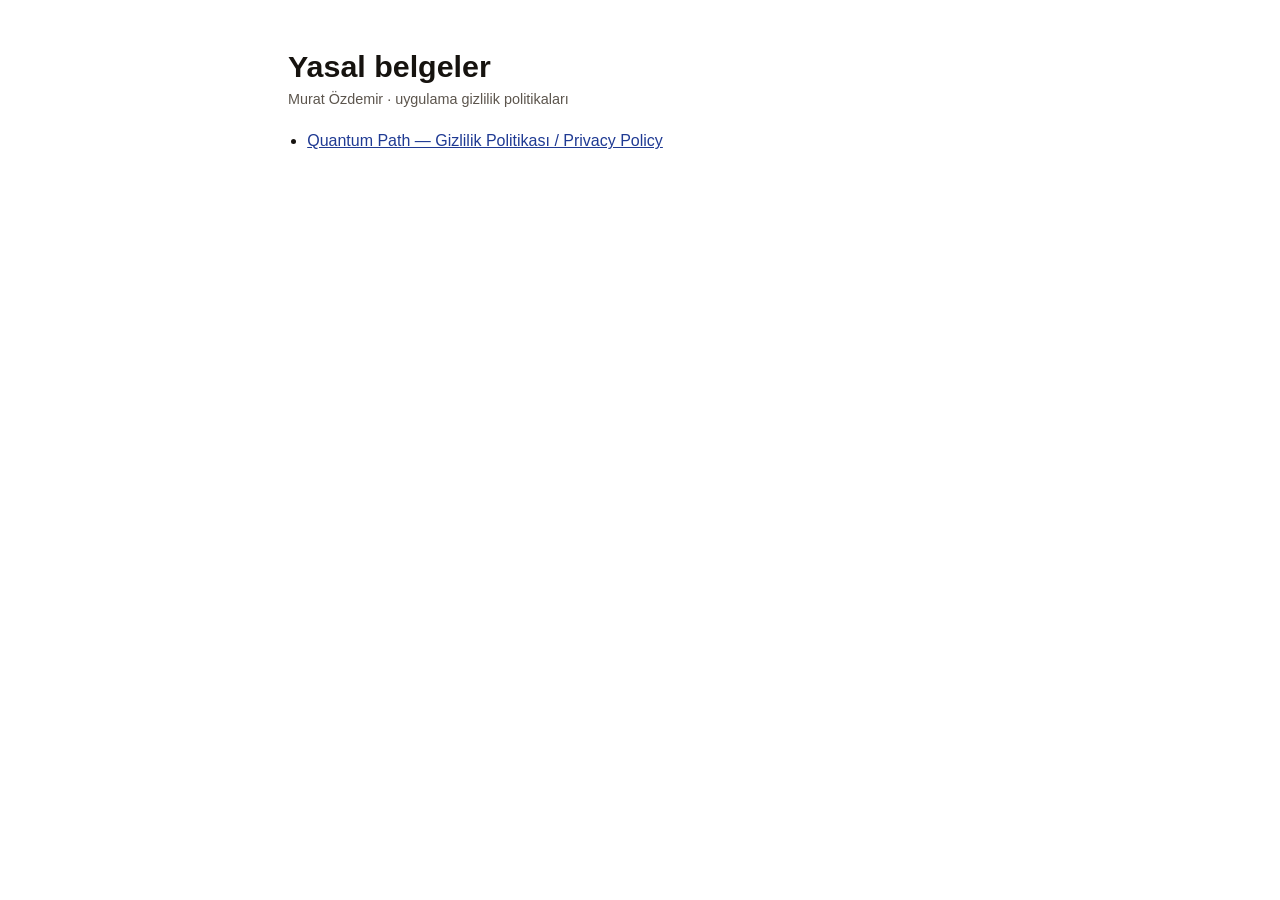
==== index.html @ 97e3ea52 "Quantum Path gizlilik politikasi" ====
<!doctype html>
<html lang="tr">
<head>
<meta charset="utf-8">
<meta name="viewport" content="width=device-width, initial-scale=1">
<title>Yasal belgeler</title>
<link rel="stylesheet" href="_style.css">
</head>
<body>
<main>
<h1>Yasal belgeler</h1>
<p class="meta">Murat Özdemir · uygulama gizlilik politikaları</p>
<ul>
  <li><a href="quantumpath/gizlilik.html">Quantum Path — Gizlilik Politikası / Privacy Policy</a></li>
</ul>
</main>
</body>
</html>
---- _style.css ----
:root {
  --bg: #ffffff;
  --fg: #16130f;
  --muted: #5c554d;
  --line: #e3ded7;
  --accent: #1f3a93;
}
@media (prefers-color-scheme: dark) {
  :root {
    --bg: #0b0908;
    --fg: #efe9e2;
    --muted: #a49b91;
    --line: #241f1b;
    --accent: #9fb6ff;
  }
}
* { box-sizing: border-box; }
body {
  margin: 0;
  padding: 48px 20px 96px;
  background: var(--bg);
  color: var(--fg);
  font: 16px/1.65 -apple-system, BlinkMacSystemFont, "Segoe UI", Roboto, sans-serif;
}
main { max-width: 44rem; margin: 0 auto; }
h1 { font-size: 1.9rem; line-height: 1.2; margin: 0 0 4px; }
h2 { font-size: 1.15rem; margin: 40px 0 8px; }
p, li { color: var(--fg); }
.meta { color: var(--muted); font-size: .9rem; margin: 0 0 8px; }
hr { border: 0; border-top: 1px solid var(--line); margin: 56px 0; }
a { color: var(--accent); }
ul { padding-left: 1.2rem; }
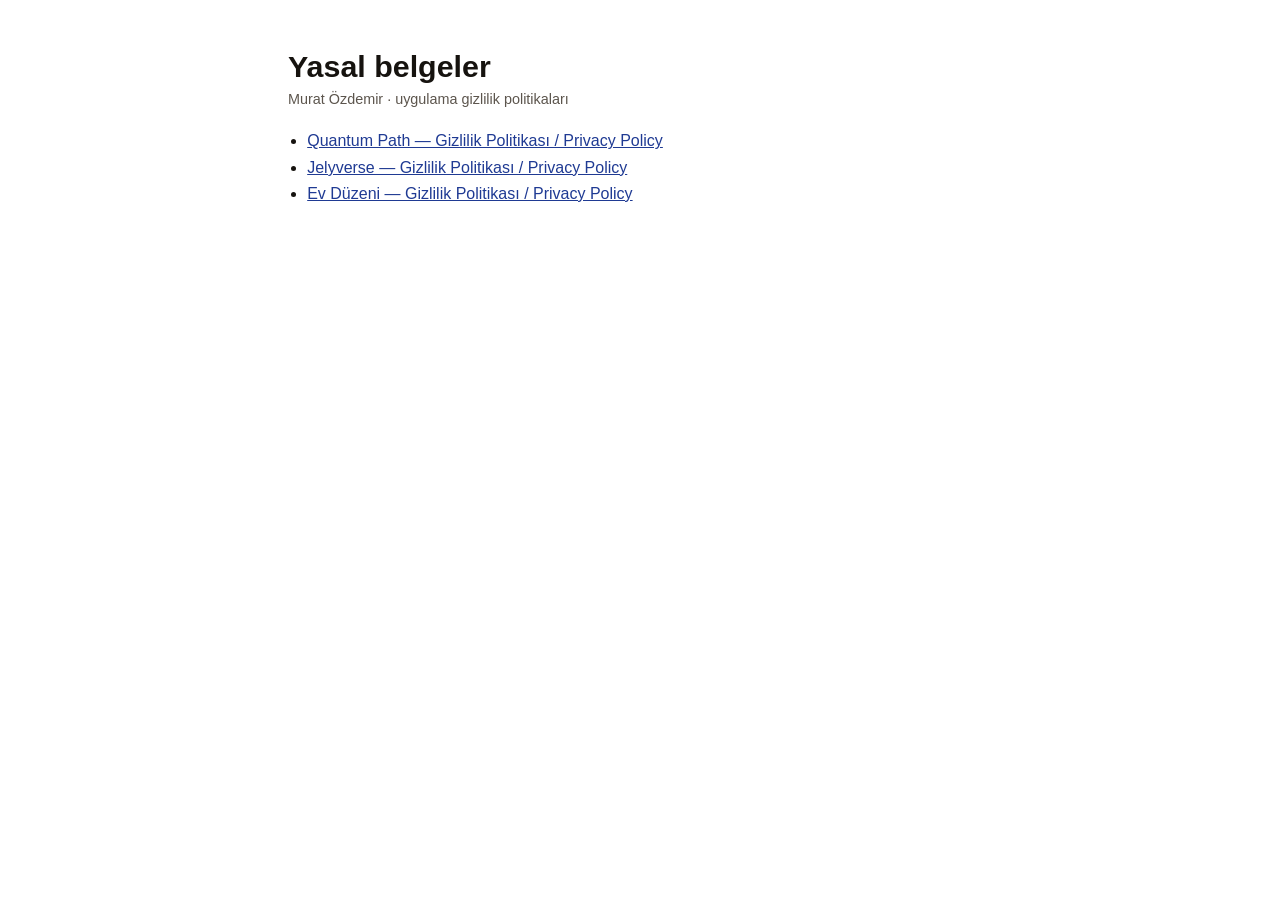
==== commit ec1de102: "Ev Duzeni gizlilik politikasi Co-Authored-By: Claude Opus 5 <noreply@anthropic.com> Claude-Session: " ====
--- a/index.html
+++ b/index.html
@@ -12,6 +12,8 @@
 <p class="meta">Murat Özdemir · uygulama gizlilik politikaları</p>
 <ul>
   <li><a href="quantumpath/gizlilik.html">Quantum Path — Gizlilik Politikası / Privacy Policy</a></li>
+  <li><a href="jelyverse/gizlilik.html">Jelyverse — Gizlilik Politikası / Privacy Policy</a></li>
+  <li><a href="evduzeni/gizlilik.html">Ev Düzeni — Gizlilik Politikası / Privacy Policy</a></li>
 </ul>
 </main>
 </body>
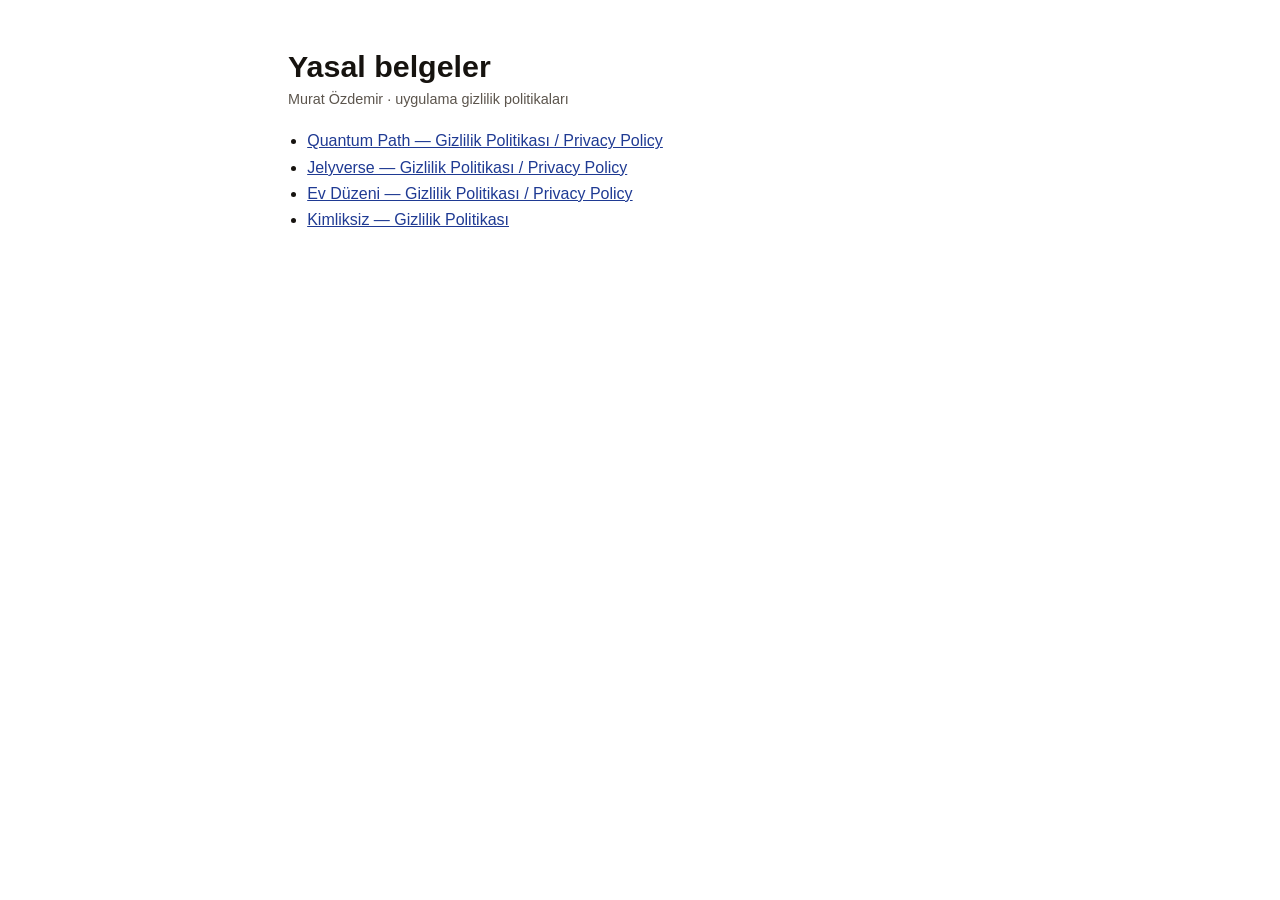
==== commit c203cb26: "feat: Kimliksiz ana sayfa ve gizlilik politikasi Co-Authored-By: Claude Opus 5 <noreply@anthropic.co" ====
--- a/index.html
+++ b/index.html
@@ -14,6 +14,7 @@
   <li><a href="quantumpath/gizlilik.html">Quantum Path — Gizlilik Politikası / Privacy Policy</a></li>
   <li><a href="jelyverse/gizlilik.html">Jelyverse — Gizlilik Politikası / Privacy Policy</a></li>
   <li><a href="evduzeni/gizlilik.html">Ev Düzeni — Gizlilik Politikası / Privacy Policy</a></li>
+  <li><a href="kimliksiz/gizlilik.html">Kimliksiz — Gizlilik Politikası</a></li>
 </ul>
 </main>
 </body>
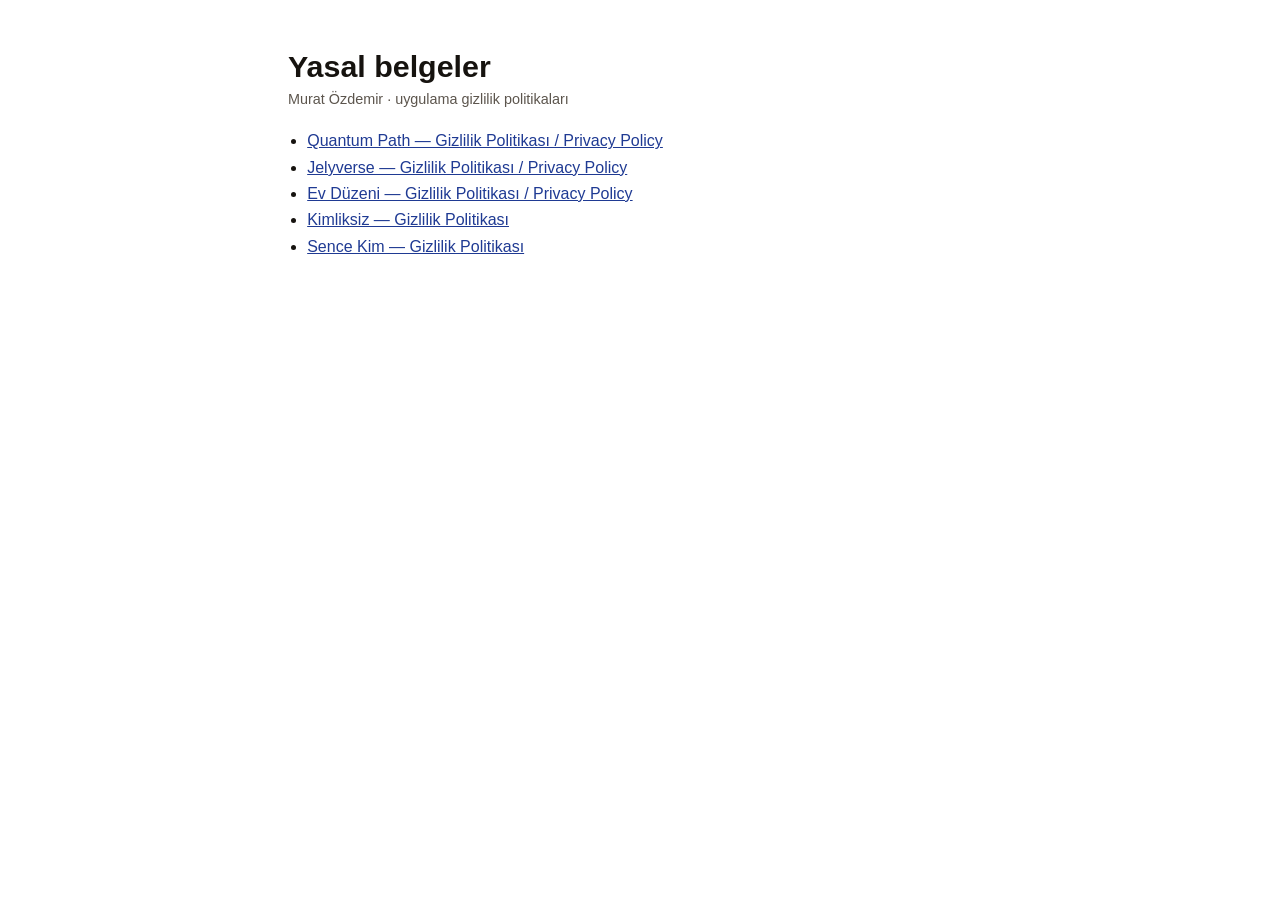
==== commit 0d40f5c6: "Sence Kim gizlilik ve destek sayfalari Co-Authored-By: Claude Opus 5 <noreply@anthropic.com>" ====
--- a/index.html
+++ b/index.html
@@ -15,6 +15,7 @@
   <li><a href="jelyverse/gizlilik.html">Jelyverse — Gizlilik Politikası / Privacy Policy</a></li>
   <li><a href="evduzeni/gizlilik.html">Ev Düzeni — Gizlilik Politikası / Privacy Policy</a></li>
   <li><a href="kimliksiz/gizlilik.html">Kimliksiz — Gizlilik Politikası</a></li>
+  <li><a href="sencekim/gizlilik.html">Sence Kim — Gizlilik Politikası</a></li>
 </ul>
 </main>
 </body>
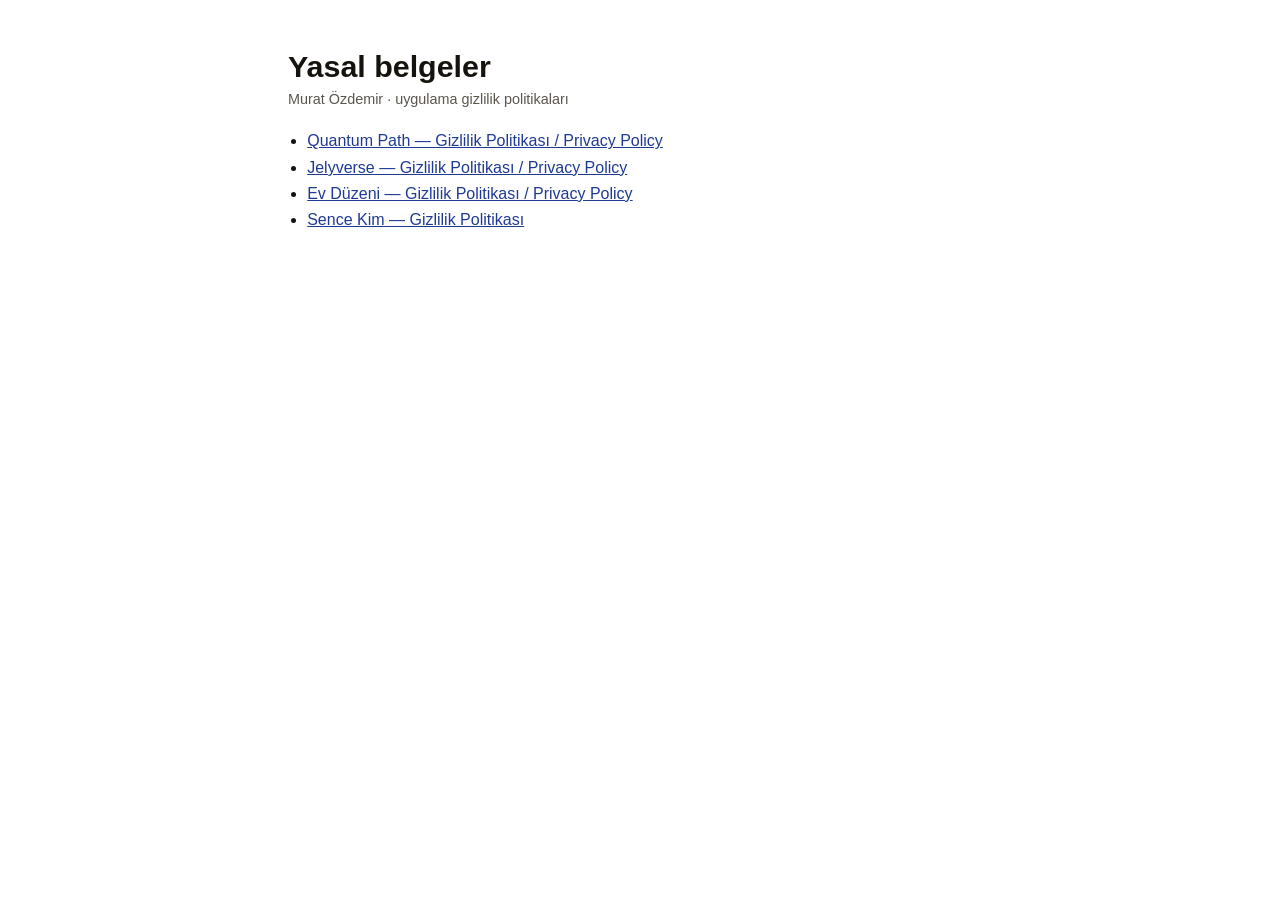
==== commit 32621a17: "Kimliksiz ve Elalem sayfaları kaldırıldı Co-Authored-By: Claude Opus 5.5 <noreply@anthropic.com>" ====
--- a/index.html
+++ b/index.html
@@ -14,7 +14,6 @@
   <li><a href="quantumpath/gizlilik.html">Quantum Path — Gizlilik Politikası / Privacy Policy</a></li>
   <li><a href="jelyverse/gizlilik.html">Jelyverse — Gizlilik Politikası / Privacy Policy</a></li>
   <li><a href="evduzeni/gizlilik.html">Ev Düzeni — Gizlilik Politikası / Privacy Policy</a></li>
-  <li><a href="kimliksiz/gizlilik.html">Kimliksiz — Gizlilik Politikası</a></li>
   <li><a href="sencekim/gizlilik.html">Sence Kim — Gizlilik Politikası</a></li>
 </ul>
 </main>
